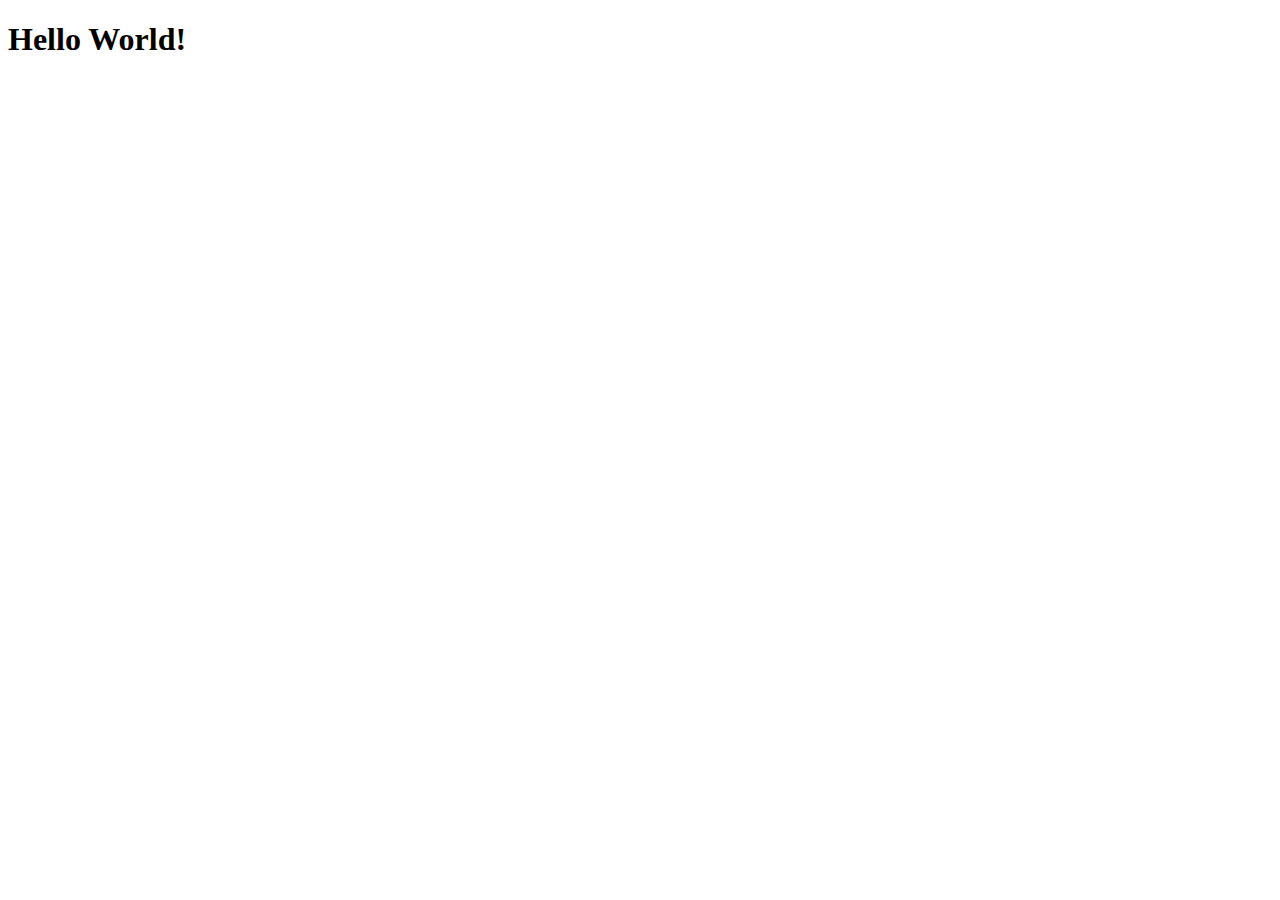
==== AlCappuccino/src/main/webapp/index.html @ 2e07178b "Criando projeto" ====
<!DOCTYPE html>
<html>
    <head>
        <title>Start Page</title>
        <meta http-equiv="Content-Type" content="text/html; charset=UTF-8">
    </head>
    <body>
        <h1>Hello World!</h1>
    </body>
</html>
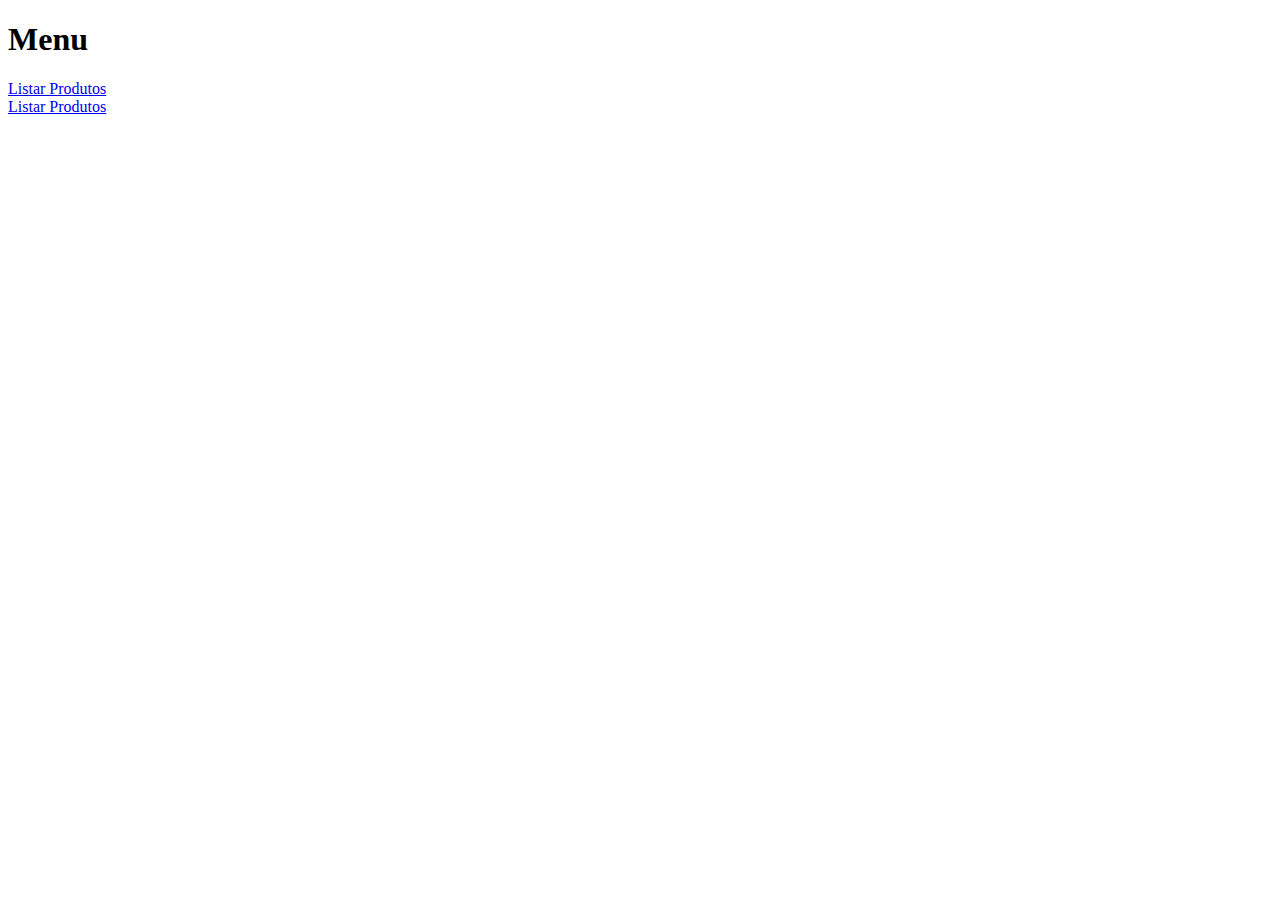
==== commit 20f47218: "Criação servlet Funcionários" ====
--- a/AlCappuccino/src/main/webapp/index.html
+++ b/AlCappuccino/src/main/webapp/index.html
@@ -1,10 +1,18 @@
 <!DOCTYPE html>
+<!--
+To change this license header, choose License Headers in Project Properties.
+To change this template file, choose Tools | Templates
+and open the template in the editor.
+-->
 <html>
     <head>
-        <title>Start Page</title>
-        <meta http-equiv="Content-Type" content="text/html; charset=UTF-8">
+        <title>TODO supply a title</title>
+        <meta charset="UTF-8">
+        <meta name="viewport" content="width=device-width, initial-scale=1.0">
     </head>
     <body>
-        <h1>Hello World!</h1>
+        <h1>Menu</h1>
+        <a href="ListarProdutos">Listar Produtos</a><br/>
+        <a href="cadastrarProdutos.jsp">Listar Produtos</a>
     </body>
 </html>
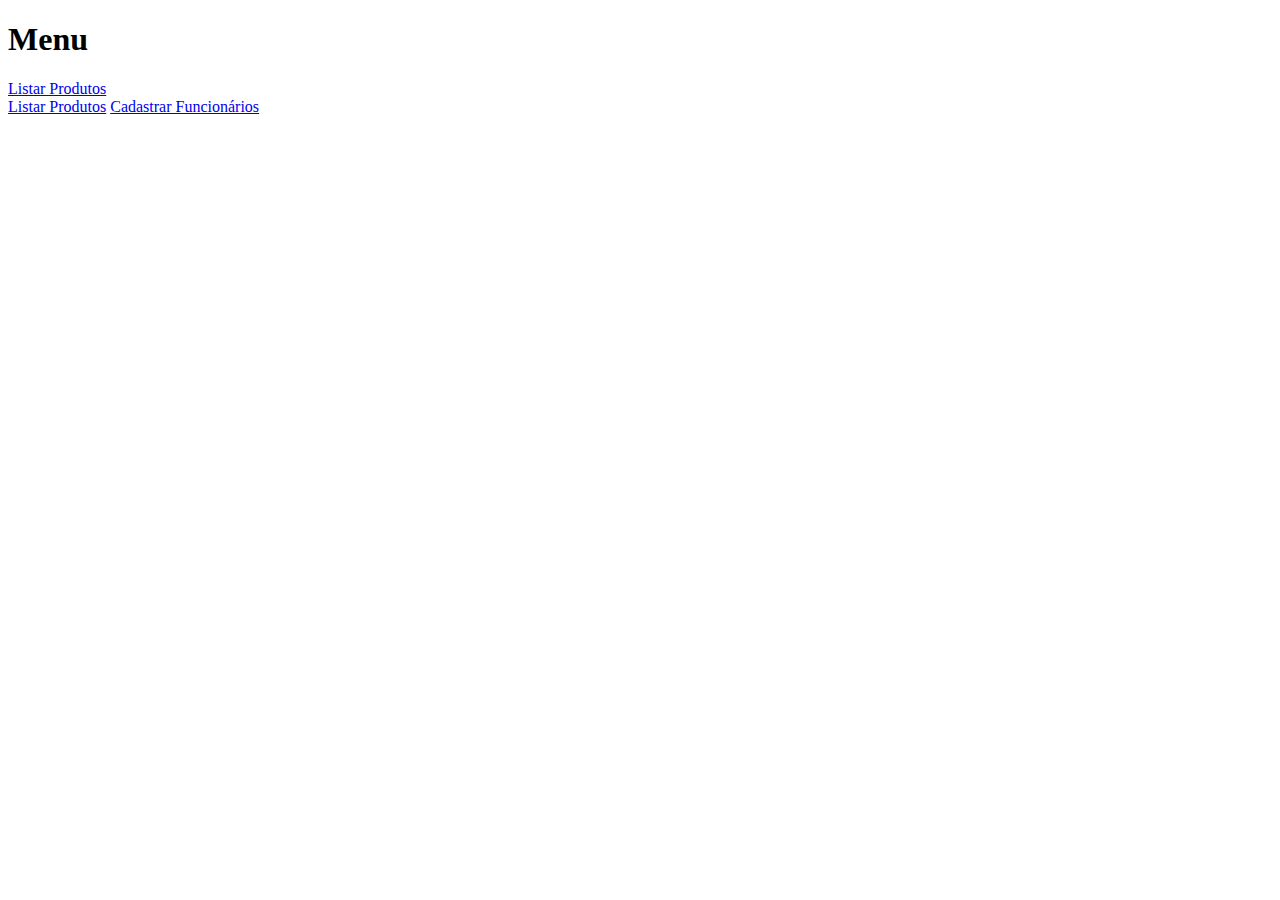
==== commit d4dbdc77: "finalização da tela de cadastro de funcionários e inclusão da tag no menu" ====
--- a/AlCappuccino/src/main/webapp/index.html
+++ b/AlCappuccino/src/main/webapp/index.html
@@ -14,5 +14,6 @@
         <h1>Menu</h1>
         <a href="ListarProdutos">Listar Produtos</a><br/>
         <a href="cadastrarProdutos.jsp">Listar Produtos</a>
+        <a href="cadastrarFuncionarios.jsp">Cadastrar Funcionários</a>
     </body>
 </html>
